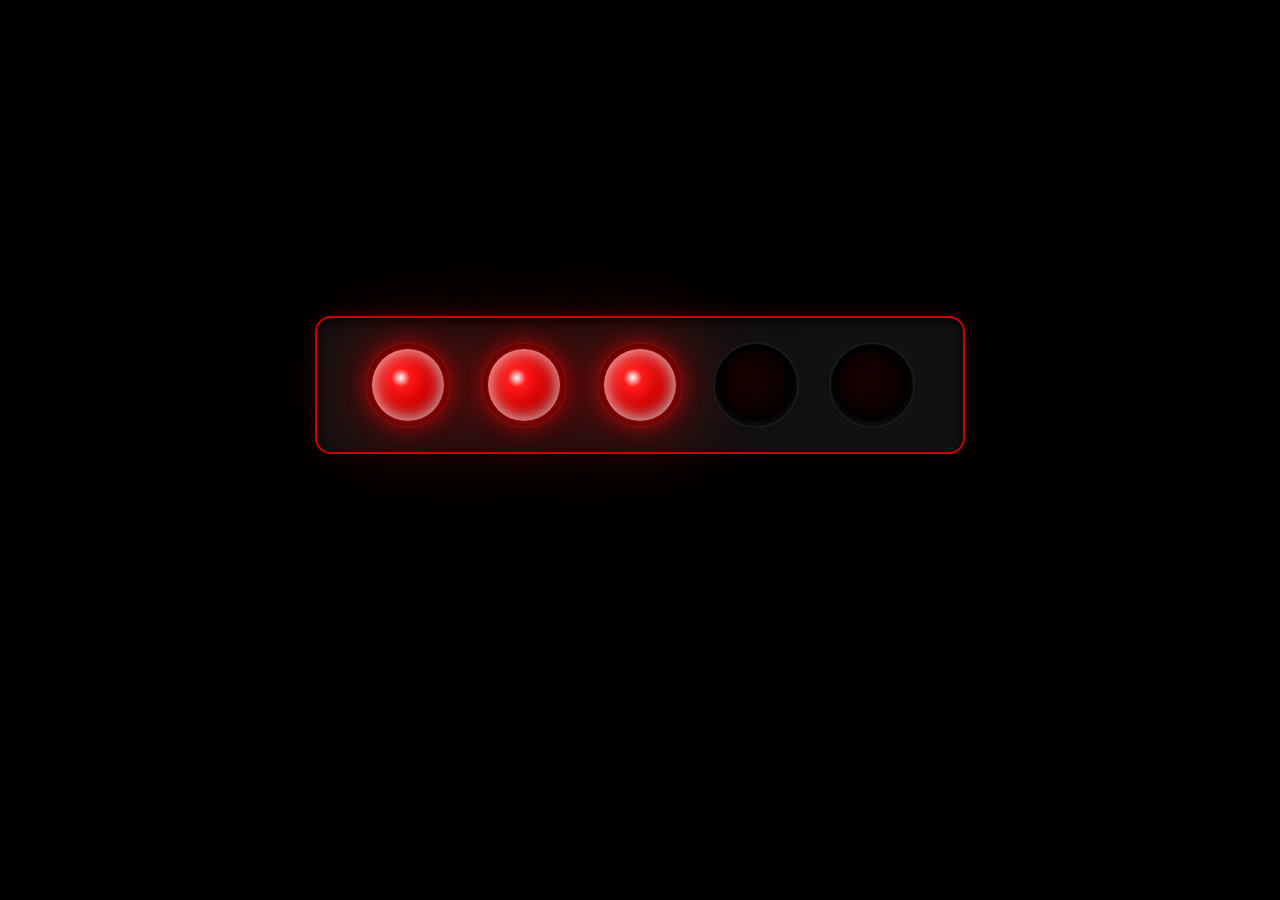
==== index.html @ a11e05d8 "Add files via upload" ====
<!DOCTYPE html>
<html lang="en">
<head>
  <meta charset="UTF-8">
  <meta name="viewport" content="width=device-width, initial-scale=1.0">
  <title>Aayush Layane</title>
  <link rel="preconnect" href="https://rsms.me/">
  <link rel="stylesheet" href="https://rsms.me/inter/inter.css">
  <link rel="stylesheet" href="styles.css">
  <style>
    *, *::before, *::after { box-sizing: border-box; margin: 0; padding: 0; }
    :root { --ease-out-expo: cubic-bezier(0.16,1,0.3,1); }

    #pageLayer {
      opacity: 1;
      display: flex;
      flex-direction: column;
      min-height: 100vh;
    }

    /* ── F1 INTRO ── */
    #intro {
      position: fixed;
      inset: 0;
      z-index: 9999;
      background: #000;
      display: flex;
      flex-direction: column;
      align-items: center;
      justify-content: center;
      pointer-events: all;
      overflow: hidden;
      transition: opacity 0.8s ease, transform 1.2s cubic-bezier(0.16, 1, 0.3, 1), filter 1.2s ease;
    }

    #intro.zoom-out {
      opacity: 0;
      transform: scale(3.5) translateZ(0);
      filter: blur(16px);
      pointer-events: none;
    }

    .f1-gantry {
      display: flex;
      gap: 30px;
      padding: 24px 48px;
      background: #111;
      border-radius: 16px;
      box-shadow: 
        inset 0 4px 10px rgba(0,0,0,0.8),
        0 14px 40px rgba(0,0,0,0.9),
        0 0 20px rgba(255, 0, 0, 0.2);
      border: 2px solid #cc0000;
      margin-bottom: 60px;
      z-index: 2;
    }

    .light-box {
      width: 86px;
      height: 86px;
      background: #050505;
      border-radius: 50%;
      position: relative;
      box-shadow: 
        inset 0 8px 18px rgba(0,0,0,0.9),
        inset 0 -2px 6px rgba(255,255,255,0.06);
      border: 2px solid #1a1a1a;
      display: flex;
      align-items: center;
      justify-content: center;
    }

    .f1-light {
      width: 72px;
      height: 72px;
      border-radius: 50%;
      background: radial-gradient(circle at 40% 40%, #1a0000 0%, #000 100%);
      box-shadow: inset 0 0 12px rgba(0,0,0,1);
      transition: background 0.05s, box-shadow 0.05s;
    }

    .f1-light.on {
      background: radial-gradient(circle at 40% 40%, #ffffff 0%, #ff1a1a 15%, #cc0000 50%, #4d0000 100%);
      box-shadow: 
        0 0 24px rgba(255, 0, 0, 0.9),
        0 0 70px rgba(255, 0, 0, 0.6),
        0 0 140px rgba(255, 0, 0, 0.4),
        inset 0 0 18px rgba(255, 255, 255, 0.9);
    }

    #introName {
      font-family: Inter, sans-serif;
      font-size: 64px;
      font-style: italic;
      font-weight: 900;
      letter-spacing: -0.03em;
      line-height: 1.1;
      text-align: center;
      opacity: 0;
      transform: translateY(24px) scale(0.95);
      color: #fff;
      text-shadow: 0 0 30px #6600ff, 0 0 60px #6600ff, 0 0 100px #6600ff;
      transition: opacity 0.5s ease, transform 0.5s cubic-bezier(0.16,1,0.3,1);
      z-index: 1;
    }

    #introName.show {
      opacity: 1;
      transform: translateY(0) scale(1);
    }

    /* ── HEADER ── */
    header {
      position: fixed; top: 0; left: 0; right: 0;
      display: flex; justify-content: space-between; align-items: center;
      padding: 24px 48px; box-sizing: border-box;
      background: rgba(0,0,0,0.85); z-index: 1000;
    }
    .logo { perspective: 800px; }
    .logo img {
      height: 96px; width: auto; display: block;
      transition: transform 1.5s ease; transform-style: preserve-3d;
      animation: logoPulse 3s ease-in-out infinite;
    }
    .logo img:hover { transform: rotateY(360deg); }
    @keyframes logoPulse {
      0%   { filter: drop-shadow(0 0 0px rgba(220,230,255,0)); }
      50%  { filter: drop-shadow(0 0 40px rgba(200,220,255,1)) drop-shadow(0 0 80px rgba(160,200,255,0.9)) drop-shadow(0 0 120px rgba(120,180,255,0.8)); }
      100% { filter: drop-shadow(0 0 0px rgba(220,230,255,0)); }
    }
    nav { display: flex; align-items: center; gap: 36px; }
    nav a { color: white; text-decoration: none; font-family: Inter, sans-serif; font-size: 24px; transition: opacity 0.2s ease; }
    nav a:hover { opacity: 0.6; }

    .hamburger { display: none; flex-direction: column; justify-content: center; gap: 6px; width: 40px; height: 40px; cursor: pointer; background: none; border: none; padding: 0; z-index: 1100; }
    .hamburger span { display: block; height: 2px; background: white; border-radius: 2px; transition: transform 0.35s var(--ease-out-expo), opacity 0.25s ease; }
    .hamburger span:nth-child(1) { width: 28px; }
    .hamburger span:nth-child(2) { width: 20px; }
    .hamburger span:nth-child(3) { width: 24px; }
    .hamburger.open span:nth-child(1) { transform: translateY(8px) rotate(45deg); width: 28px; }
    .hamburger.open span:nth-child(2) { opacity: 0; transform: scaleX(0); }
    .hamburger.open span:nth-child(3) { transform: translateY(-8px) rotate(-45deg); width: 28px; }

    .mobile-menu { display: none; position: fixed; inset: 0; background: rgba(0,0,0,0.97); z-index: 1050; flex-direction: column; align-items: center; justify-content: center; gap: 36px; opacity: 0; pointer-events: none; transition: opacity 0.35s ease; }
    .mobile-menu.open { opacity: 1; pointer-events: all; }
    .mobile-menu a { font-family: Inter, sans-serif; font-size: 32px; font-weight: 700; color: white; text-decoration: none; opacity: 0; transform: translateY(18px); transition: opacity 0.4s ease, transform 0.4s var(--ease-out-expo); }
    .mobile-menu.open a { opacity: 1; transform: translateY(0); }
    .mobile-menu.open a:nth-child(1) { transition-delay: 0.05s; }
    .mobile-menu.open a:nth-child(2) { transition-delay: 0.10s; }
    .mobile-menu.open a:nth-child(3) { transition-delay: 0.15s; }
    .mobile-menu.open a:nth-child(4) { transition-delay: 0.20s; }
    .mobile-menu.open a:nth-child(5) { transition-delay: 0.25s; }
    .mobile-menu.open a:nth-child(6) { transition-delay: 0.30s; }
    .mobile-menu a:hover { opacity: 0.6 !important; }

    main { flex: 1; padding: 180px 40px 60px; box-sizing: border-box; }
    .home-container { display: flex; flex-direction: column; align-items: center; text-align: center; }
    .home-name { font-size: 48px; font-weight: 800; margin-bottom: 40px; color: white; cursor: pointer; transition: opacity 0.2s ease; letter-spacing: -0.02em; }
    .home-name:hover { opacity: 0.7; }
    .home-photo { width: 800px; max-width: 90vw; height: auto; border-radius: 20px; box-shadow: 0 24px 60px rgba(0,0,0,0.4); }

    /* ── HERO LAYOUT ── */
    .hero-layout {
      display: flex;
      justify-content: space-between;
      align-items: stretch;
      width: 100vw;
      margin-left: calc(-50vw + 50%);
      padding-top: 20px;
    }
    .hero-col {
      display: flex;
      flex-direction: column;
    }
    .hero-left, .hero-right {
      flex: 1 1 0;
      justify-content: space-between;
      padding-top: 20px;
      padding-bottom: 20px;
    }
    .hero-center {
      flex: 0 0 800px;
      display: flex;
      flex-direction: column;
      align-items: center;
    }

    /* ── PIRELLI CLOCKS ── */
    .pirelli-clock {
      display: flex;
      flex-direction: column;
      align-items: center;
      gap: 12px;
    }
    .hero-left .pirelli-clock { transform: translate(-30px, -60px); }
    .hero-right .pirelli-clock { transform: translate(30px, -60px); }
    .tire-ring {
      width: 150px;
      height: 150px;
      border-radius: 50%;
      position: relative;
      background-size: cover;
      background-position: center;
      box-shadow: 0 16px 40px rgba(0,0,0,0.8);
      transition: transform 0.4s var(--ease-out-expo);
    }
    .pirelli-clock:hover .tire-ring { transform: scale(1.05) rotate(5deg); }
    .tire-medium { background-image: url('assets/tire-yellow.png'); }
    .tire-soft { background-image: url('assets/tire-red.png'); }
    .clock-face {
      position: absolute;
      inset: 0;
      border-radius: 50%;
      background: rgba(0,0,0,0.3); /* slightly dim the metallic rim for contrast */
      box-shadow: none;
    }
    .hand {
      position: absolute;
      bottom: 50%;
      left: 50%;
      transform-origin: bottom;
      background: #fff;
      border-radius: 4px;
      transform: translateX(-50%) rotate(0deg);
      transition: transform 0.05s cubic-bezier(0.4, 2.08, 0.55, 0.44);
      box-shadow: 0 0 4px rgba(0,0,0,1), 0 2px 6px rgba(0,0,0,0.6);
    }
    .hour-hand { width: 5px; height: 28%; z-index: 3; }
    .min-hand { width: 3px; height: 42%; z-index: 4; }
    .second-hand { width: 2px; height: 48%; background: #ff2800; box-shadow: 0 0 4px rgba(0,0,0,0.8); z-index: 5; }
    .center-dot {
      position: absolute;
      top: 50%; left: 50%;
      width: 12px; height: 12px;
      background: #fff;
      border-radius: 50%;
      transform: translate(-50%, -50%);
      z-index: 6;
      border: 3px solid #111;
    }
    .clock-digital { text-align: center; }
    .city-name { font-size: 14px; font-weight: 800; letter-spacing: 0.1em; color: rgba(255,255,255,0.6); margin-bottom: 2px; text-transform: uppercase; }
    .city-time { font-size: 18px; font-weight: 700; font-variant-numeric: tabular-nums; color: white; }

    /* ── SLOT MACHINE ── */
    .slot-group {
      display: flex;
      flex-direction: column;
      gap: 24px;
    }
    .slot-word {
      display: flex;
      gap: 6px;
      border-top: 2px solid white;
      border-bottom: 2px solid white;
      padding: 10px 0;
      justify-content: center;
    }
    .slot-window {
      width: 44px;
      height: 60px;
      display: flex;
      align-items: center;
      justify-content: center;
      overflow: hidden;
      font-size: 44px;
      font-weight: 800;
      color: white;
      position: relative;
      background: transparent;
      font-family: inherit;
    }
    .slot-reel {
      position: absolute;
      top: 0;
      left: 0;
      width: 100%;
      text-align: center;
      transition: transform cubic-bezier(0.16, 1, 0.3, 1) 3s;
    }
    .slot-char {
      height: 60px;
      display: flex;
      align-items: center;
      justify-content: center;
    }



    .contact-block, .social-block { text-align: center; }
    .contact-block h3, .social-block h3 { font-size: 26px; margin-bottom: 24px; font-weight: 600; color: rgba(255,255,255,0.9); }
    .contact-info { display: flex; justify-content: center; gap: 32px; font-size: 20px; margin-bottom: 6px; }
    .contact-info a { color: rgba(255,255,255,0.8); text-decoration: none; transition: color 0.2s; }
    .contact-info a:hover { color: #fff; }
    
    .social-links { display: flex; justify-content: center; gap: 32px; margin-top: 16px; }
    .social-links svg { width: 36px; height: 36px; stroke: rgba(255,255,255,0.6); transition: stroke 0.3s var(--ease-out-expo), transform 0.3s var(--ease-out-expo), filter 0.3s ease; }
    .social-links a:hover svg { stroke: #fff; transform: translateY(-6px) scale(1.1); filter: drop-shadow(0 0 12px rgba(255,255,255,0.4)); }
    
    .contact-row { display: flex; align-items: center; justify-content: center; gap: 14px; margin-bottom: 12px; }
    .contact-row svg { width: 24px; height: 24px; stroke: rgba(255,255,255,0.6); transition: stroke 0.2s; }
    .contact-row:hover svg { stroke: #fff; }
    .contact-row a { color: white; text-decoration: none; font-size: 20px; border-bottom: 1px solid rgba(255,255,255,0.3); padding-bottom: 2px; transition: border-color 0.2s; }
    .contact-row a:hover { border-color: #fff; }
    footer { text-align: center; padding: 20px 40px; font-size: 16px; opacity: 0.6; }

    .reveal { opacity: 0; transform: translateY(36px); transition: opacity 0.8s var(--ease-out-expo), transform 0.8s var(--ease-out-expo); }
    .reveal.visible { opacity: 1; transform: none; }
    .reveal-stagger > * { opacity: 0; transform: translateY(24px); transition: opacity 0.65s var(--ease-out-expo), transform 0.65s var(--ease-out-expo); }
    .reveal-stagger.visible > *:nth-child(1) { opacity: 1; transform: none; transition-delay: 0.05s; }
    .reveal-stagger.visible > *:nth-child(2) { opacity: 1; transform: none; transition-delay: 0.2s; }

    @media (max-width: 768px) {
      header { padding: 20px 24px; }
      nav { display: none; }
      .hamburger { display: flex; }
      .mobile-menu { display: flex; }
      main { padding: 160px 24px 60px; }
      .home-photo { width: 300px; }
      .info-grid { gap: 48px; flex-direction: column; align-items: center; }
      .home-name { font-size: 28px; }
      .home-tagline { font-size: 24px; }

      #introName {
        font-size: 36px;
        padding: 0 20px;
      }
      .f1-gantry {
        gap: 12px;
        padding: 16px 20px;
        margin-bottom: 40px;
      }
      .light-box {
        width: 52px;
        height: 52px;
      }
      .f1-light { width: 44px; height: 44px; }
      
      .hero-layout { flex-direction: column; align-items: center; gap: 40px; }
      .hero-left, .hero-right { width: 100%; align-items: center; padding-top: 0; }
      .slot-group { align-items: center; }
      .contact-block, .social-block { margin-top: 40px; }
    }
  </style>
</head>
<body class="home">

  <div id="intro">
    <div class="f1-gantry" id="f1Gantry">
      <div class="light-box"><div class="f1-light"></div></div>
      <div class="light-box"><div class="f1-light"></div></div>
      <div class="light-box"><div class="f1-light"></div></div>
      <div class="light-box"><div class="f1-light"></div></div>
      <div class="light-box"><div class="f1-light"></div></div>
    </div>
    <div id="introName">It's lights out and away we go!</div>
  </div>

  <div id="pageLayer">
    <div class="mobile-menu" id="mobileMenu">
      <a href="index.html">Home</a>
      <a href="about.html">About</a>
      <a href="experiences.html">Experiences</a>
      <a href="gateway.html">Gateway</a>
      <a href="interests.html">Interests</a>
      <a href="yearinreview.html">Year in Review</a>
    </div>

    <header>
      <div class="logo">
        <a href="index.html"><img src="assets/logo.png" alt="Aayush Layane logo"></a>
      </div>
      <nav>
        <a href="index.html">Home</a>
        <a href="about.html">About</a>
        <a href="experiences.html">Experiences</a>
        <a href="gateway.html">Gateway</a>
        <a href="interests.html">Interests</a>
        <a href="yearinreview.html">Year in Review</a>
      </nav>
      <button class="hamburger" id="hamburger" aria-label="Toggle menu">
        <span></span><span></span><span></span>
      </button>
    </header>

    <main>
      <div class="hero-layout">
        
        <!-- Left Wing -->
        <div class="hero-col hero-left">
          
          <div class="pirelli-clock" id="clock-dfw">
            <div class="tire-ring tire-medium">
              <div class="clock-face">
                <div class="hand hour-hand"></div>
                <div class="hand min-hand"></div>
                <div class="hand second-hand"></div>
                <div class="center-dot"></div>
              </div>
            </div>
            <div class="clock-digital">
              <div class="city-name">DALLAS, USA</div>
              <div class="city-time">00:00:00</div>
            </div>
          </div>

          <div class="slot-group">
            <div class="slot-word" data-word="WELCOME"></div>
            <div class="slot-word" data-word="TO"></div>
          </div>
          <div class="contact-block">
            <h3>Contact</h3>
            <div class="contact-info">
              <div class="contact-row">
                <svg viewBox="0 0 24 24" fill="none" stroke="currentColor" stroke-width="2" stroke-linecap="round" stroke-linejoin="round"><path d="M22 16.92v3a2 2 0 0 1-2.18 2 19.79 19.79 0 0 1-8.63-3.07 19.5 19.5 0 0 1-6-6 19.79 19.79 0 0 1-3.07-8.67A2 2 0 0 1 4.11 2h3a2 2 0 0 1 2 1.72 12.84 12.84 0 0 0 .7 2.81 2 2 0 0 1-.45 2.11L8.09 9.91a16 16 0 0 0 6 6l1.27-1.27a2 2 0 0 1 2.11-.45 12.84 12.84 0 0 0 2.81.7A2 2 0 0 1 22 16.92z"></path></svg>
                <a href="tel:+15132238771">Phone</a>
              </div>
              <div class="contact-row">
                <svg viewBox="0 0 24 24" fill="none" stroke="currentColor" stroke-width="2" stroke-linecap="round" stroke-linejoin="round"><path d="M4 4h16c1.1 0 2 .9 2 2v12c0 1.1-.9 2-2 2H4c-1.1 0-2-.9-2-2V6c0-1.1.9-2 2-2z"></path><polyline points="22,6 12,13 2,6"></polyline></svg>
                <a href="mailto:aayush.layane007@gmail.com">Mail</a>
              </div>
            </div>
          </div>
        </div>

        <!-- Center Wing -->
        <div class="hero-col hero-center">
          <h1 class="home-name" id="homeName">Aayush Layane</h1>
          <div><img src="assets/myphoto.jpg" alt="Aayush Layane" class="home-photo"></div>
        </div>

        <!-- Right Wing -->
        <div class="hero-col hero-right">
          
          <div class="pirelli-clock" id="clock-mum">
            <div class="tire-ring tire-soft">
              <div class="clock-face">
                <div class="hand hour-hand"></div>
                <div class="hand min-hand"></div>
                <div class="hand second-hand"></div>
                <div class="center-dot"></div>
              </div>
            </div>
            <div class="clock-digital">
              <div class="city-name">MUMBAI, IND</div>
              <div class="city-time">00:00:00</div>
            </div>
          </div>

          <div class="slot-group">
            <div class="slot-word" data-word="MY"></div>
            <div class="slot-word" data-word="WRLD!!"></div>
          </div>
          <div class="social-block">
            <h3>Socials</h3>
            <div class="social-links">
              <a href="https://www.instagram.com/aayush._.999/" target="_blank" aria-label="Instagram">
                <svg viewBox="0 0 24 24" fill="none" stroke="currentColor" stroke-width="2" stroke-linecap="round" stroke-linejoin="round"><rect x="2" y="2" width="20" height="20" rx="5" ry="5"></rect><path d="M16 11.37A4 4 0 1 1 12.63 8 4 4 0 0 1 16 11.37z"></path><line x1="17.5" y1="6.5" x2="17.51" y2="6.5"></line></svg>
              </a>
              <a href="https://www.linkedin.com/feed/" target="_blank" aria-label="LinkedIn">
                <svg viewBox="0 0 24 24" fill="none" stroke="currentColor" stroke-width="2" stroke-linecap="round" stroke-linejoin="round"><path d="M16 8a6 6 0 0 1 6 6v7h-4v-7a2 2 0 0 0-2-2 2 2 0 0 0-2 2v7h-4v-7a6 6 0 0 1 6-6z"></path><rect x="2" y="9" width="4" height="12"></rect><circle cx="4" cy="4" r="2"></circle></svg>
              </a>
              <a href="https://github.com/aayushlayane007-byte" target="_blank" aria-label="GitHub">
                <svg viewBox="0 0 24 24" fill="none" stroke="currentColor" stroke-width="2" stroke-linecap="round" stroke-linejoin="round"><path d="M9 19c-5 1.5-5-2.5-7-3m14 6v-3.87a3.37 3.37 0 0 0-.94-2.61c3.14-.35 6.44-1.54 6.44-7A5.44 5.44 0 0 0 20 4.77 5.07 5.07 0 0 0 19.91 1S18.73.65 16 2.48a13.38 13.38 0 0 0-7 0C6.27.65 5.09 1 5.09 1A5.07 5.07 0 0 0 5 4.77a5.44 5.44 0 0 0-1.5 3.78c0 5.42 3.3 6.61 6.44 7A3.37 3.37 0 0 0 9 18.13V22"></path></svg>
              </a>
            </div>
          </div>
        </div>

      </div>
    </main>
    <footer><p>© 2026 Aayush Layane</p></footer>
  </div>

  <script>
  // ── F1 STARTING LIGHTS ──
  (function() {
    const introEl = document.getElementById('intro');
    const lights = document.querySelectorAll('.f1-light');
    const nameEl = document.getElementById('introName');
    
    // Stop scrolling during intro
    document.body.style.overflow = 'hidden';
    scrollTo(0, 0);

    const delay = 300; // ms before first light
    const interval = 400; // 0.4s between each light
    
    // 5 lights turn on sequentially
    lights.forEach((light, index) => {
      setTimeout(() => {
        light.classList.add('on');
      }, delay + (index * interval));
    });

    // Lights out with random tense hold (0.5s to 1.3s)
    const lightsOutTime = delay + (5 * interval) + (Math.random() * 800 + 500);
    
    setTimeout(() => {
      // Turn off all lights
      lights.forEach(light => light.classList.remove('on'));
      // Show Crofty's line
      nameEl.classList.add('show');
    }, lightsOutTime);

    // Zoom Blur Reveal
    setTimeout(() => {
      introEl.classList.add('zoom-out');
      // allow scrolling again
      document.body.style.overflow = '';
      
      // Remove overlay completely
      setTimeout(() => {
        introEl.style.display = 'none';
        
        // --- TRIGGER SLOT MACHINE AFTER F1 INTRO OVER ---
        triggerSlotMachine();
      }, 1000);
    }, lightsOutTime + 1400); // 1.4 seconds after lights go out
  })();

  // ── SLOT MACHINE LOGIC ──
  function triggerSlotMachine() {
    const chars = 'ABCDEFGHIJKLMNOPQRSTUVWXYZ0123456789!@#$%&*';
    const words = document.querySelectorAll('.slot-word');
    
    function spinWord(wordEl, isHover = false) {
      if (wordEl.classList.contains('spinning')) return;
      wordEl.classList.add('spinning');
      
      const targetWord = wordEl.getAttribute('data-word');
      wordEl.innerHTML = ''; 
      
      for (let i = 0; i < targetWord.length; i++) {
        const targetChar = targetWord[i];
        
        const win = document.createElement('div');
        win.className = 'slot-window';
        
        const reel = document.createElement('div');
        reel.className = 'slot-reel';
        
        const spinCount = isHover ? (12 + Math.floor(Math.random() * 8)) : (20 + Math.floor(Math.random() * 15));
        
        let reelHtml = '';
        for (let j = 0; j < spinCount; j++) {
          const randChar = chars[Math.floor(Math.random() * chars.length)];
          reelHtml += `<div class="slot-char">${randChar}</div>`;
        }
        reelHtml += `<div class="slot-char">${targetChar}</div>`;
        
        reel.innerHTML = reelHtml;
        win.appendChild(reel);
        wordEl.appendChild(win);
        
        setTimeout(() => {
          if (isHover) reel.style.transition = 'transform cubic-bezier(0.16, 1, 0.3, 1) 1.5s';
          reel.style.transform = `translateY(-${spinCount * 60}px)`;
        }, 50 + (i * 80)); 
      }
      
      setTimeout(() => {
        wordEl.classList.remove('spinning');
      }, isHover ? 1800 : 3500);
    }

    words.forEach((wordEl, wordIndex) => {
      // Setup hover styling
      wordEl.style.cursor = 'crosshair';
      
      // Initial load animation (staggered)
      setTimeout(() => spinWord(wordEl, false), wordIndex * 200);
      
      // Interactive hover
      wordEl.addEventListener('mouseenter', () => spinWord(wordEl, true));
    });
  }

  // ── WORLD CLOCKS LOGIC ──
  function setupClocks() {
    const dfwClock = document.getElementById('clock-dfw');
    const mumClock = document.getElementById('clock-mum');
    
    function updateClock(clockEl, timeZone) {
      if (!clockEl) return;
      const now = new Date();
      const timeString = now.toLocaleString("en-US", { timeZone, hour12: false, hour: 'numeric', minute: 'numeric', second: 'numeric' });
      const [h, m, s] = timeString.split(':').map(Number);
      
      const hourDeg = (h % 12) * 30 + (m / 2);
      const minDeg = m * 6 + (s / 10);
      const secDeg = s * 6;
      
      const hHand = clockEl.querySelector('.hour-hand');
      const mHand = clockEl.querySelector('.min-hand');
      const sHand = clockEl.querySelector('.second-hand');
      const timeDisplay = clockEl.querySelector('.city-time');
      
      hHand.style.transform = `translateX(-50%) rotate(${hourDeg}deg)`;
      mHand.style.transform = `translateX(-50%) rotate(${minDeg}deg)`;
      sHand.style.transform = `translateX(-50%) rotate(${secDeg}deg)`;
      
      timeDisplay.innerText = timeString;
    }

    setInterval(() => {
      updateClock(dfwClock, 'America/Chicago');
      updateClock(mumClock, 'Asia/Kolkata');
    }, 1000);
    updateClock(dfwClock, 'America/Chicago');
    updateClock(mumClock, 'Asia/Kolkata');
  }
  setupClocks();

  // ── HAMBURGER ──
  const hamburger  = document.getElementById('hamburger');
  const mobileMenu = document.getElementById('mobileMenu');
  hamburger.addEventListener('click', () => {
    const isOpen = mobileMenu.classList.toggle('open');
    hamburger.classList.toggle('open', isOpen);
    document.body.style.overflow = isOpen ? 'hidden' : '';
  });
  mobileMenu.querySelectorAll('a').forEach(link => {
    link.addEventListener('click', () => {
      mobileMenu.classList.remove('open');
      hamburger.classList.remove('open');
      document.body.style.overflow = '';
    });
  });

  // ── SCROLL REVEAL ──
  const revealEls = document.querySelectorAll('.reveal, .reveal-stagger');
  const observer  = new IntersectionObserver((entries) => {
    entries.forEach(entry => {
      if (entry.isIntersecting) { entry.target.classList.add('visible'); observer.unobserve(entry.target); }
    });
  }, { threshold: 0.12 });
    revealEls.forEach(el => observer.observe(el));
  </script>
</body>
</html>
---- styles.css ----
body {
  cursor: url("assets/cursor1.png") 24 24, auto;
  margin: 0;
  min-height: 100vh;
  color: white;
  font-family: Inter, sans-serif;

  background-color: black;
  background-size: cover;
  background-position: center;
  background-repeat: no-repeat;
  background-attachment: fixed;

  display: flex;
  flex-direction: column;
}

header {
  position: fixed;
  top: 0;
  left: 0;
  right: 0;

  display: flex;
  justify-content: space-between;
  align-items: center;

  padding: 24px 48px;
  box-sizing: border-box;

  background: rgba(0, 0, 0, 0.85);

  z-index: 1000;
}

.logo {
  perspective: 800px;
}

.logo img {
  height: 96px;
  width: auto;
  display: block;

  transition: transform 1.5s ease;
  transform-style: preserve-3d;

  animation: logoPulse 3s ease-in-out infinite;
}

.logo img:hover {
  transform: rotateY(360deg);
}

@keyframes logoPulse {
  0% {
    filter: drop-shadow(0 0 0px rgba(220, 230, 255, 0));
  }

50% {
  filter:
    drop-shadow(0 0 40px rgba(200,220,255,1))
    drop-shadow(0 0 80px rgba(160,200,255,0.9))
    drop-shadow(0 0 120px rgba(120,180,255,0.8));
}

  100% {
    filter: drop-shadow(0 0 0px rgba(220, 230, 255, 0));
  }
}

nav {
  display: flex;
  align-items: center;
  gap: 36px;
}

nav a {
  color: white;
  text-decoration: none;
  font-family: Inter, sans-serif;
  font-size: 24px;
  transition: opacity 0.2s ease;
}

nav a:hover {
  opacity: 0.6;
}

main {
  flex: 1;
  padding: 180px 40px 60px 40px;
  box-sizing: border-box;
}

h1 {
  margin-top: 0;
}

footer {
  padding: 20px 40px;
  opacity: 0.6;
}

.home {
  background-image: url("assets/7.jpg");
}

.about {
  background-image: url("assets/2.jpg");
}

.experiences {
  background-image: url("assets/4.jpg");
}

.gateway {
  background-image: url("assets/5.jpg");
}

.interests {
  background-image: url("assets/6.jpg");
}

.year {
  background-image: url("assets/1.jpg");
}

/* ================= HOME PAGE ================= */

.home-container {
  display: flex;
  flex-direction: column;
  align-items: center;
  text-align: center;
}

/* Name */

.home-name {
  font-size: 36px;
  font-weight: 700;
  margin-bottom: 30px;
}

/* Profile Photo */

.home-photo {
  width: 520px;
  max-width: 100%;
  height: auto;
  border-radius: 14px;
  margin-bottom: 0px;
}

/* Tagline */

.home-tagline {
  font-size: 36px;
  font-weight: 700;
  margin-bottom: 30px;
}

/* ================= CONTACT + SOCIAL GRID ================= */

.info-grid {
  display: flex;
  justify-content: center;
  gap: 140px;
  margin-top: 20px;
}

/* Blocks */

.contact-block,
.social-block {
  text-align: center;
}

/* Section Titles */

.contact-block h3,
.social-block h3 {
  font-size: 24px;
  margin-bottom: 18px;
}

/* Contact Text */

.contact-info {
  font-size: 18px;
  margin-bottom: 6px;
}

/* Clickable Contact Links */

.contact-info a {
  color: white;
  text-decoration: none;
}

.contact-info a:hover {
  opacity: 0.7;
}

/* ================= SOCIAL ICONS ================= */

.social-links {
  display: flex;
  justify-content: center;
  gap: 24px;
  margin-top: 16px;
}

.social-links img {
  width: 48px;
  height: 48px;
}

/* ================= FOOTER ================= */

.contact-row {
  display: flex;
  align-items: center;
  justify-content: center;
  gap: 10px;
  margin-bottom: 0px;
}

.contact-row img {
  width: 32px;
  height: 32px;
}

.contact-row a {
  color: white;
  text-decoration: underline;
  font-size: 18px;
}

.contact-row a:hover {
  opacity: 0.7;
}

footer {
  text-align: center;
  margin-top: 0px;
  padding: 0px 0;
  font-size: 16px;
  opacity: 0.7;
}

/* ================= ABOUT PAGE ================= */

.about-container {
  max-width: 1100px;
  margin: 0 auto;

  display: flex;
  align-items: center;
  justify-content: center;
  gap: 80px;
}

.about-text {
  flex: 1;
  font-size: 18px;
  line-height: 1.7;
}

.about-text h1 {
  font-size: 36px;
  margin-bottom: 20px;
}

.about-text p {
  margin-bottom: 20px;
}

.about-image {
  flex: 1;
  display: flex;
  justify-content: center;
}

.about-image img {
  width: 500px;
  max-width: 100%;
  border-radius: 8px;
}

/* ================= EXPERIENCES REEL PAGE ================= */

.experiences-reel-layout {
  max-width: 1400px;
  margin: 0 auto;
  display: grid;
  grid-template-columns: 220px 1fr 220px;
  gap: 40px;
  align-items: start;
}

.reel-column {
  height: 1600px;
  overflow: hidden;
  position: relative;
}

.reel-track {
  display: flex;
  flex-direction: column;
  gap: 18px;
}

.reel-track img {
  width: 100%;
  height: auto;
  display: block;
  border-radius: 0;
}

.reel-track-down {
  animation: reelDown 30s linear infinite;
}

.reel-track-up {
  animation: reelUp 30s linear infinite;
}

@keyframes reelDown {
  0% {
    transform: translateY(-50%);
  }
  100% {
    transform: translateY(0);
  }
}

@keyframes reelUp {
  0% {
    transform: translateY(0);
  }
  100% {
    transform: translateY(-50%);
  }
}

.experiences-center {
  max-width: 760px;
  margin: 0 auto;
}

.exp-text-section {
  margin-bottom: 80px;
}

.exp-text-section h2 {
  font-size: 22px;
  font-weight: 700;
  margin-bottom: 18px;
  line-height: 1.3;
}

.exp-text-section p {
  font-size: 18px;
  line-height: 1.75;
  margin-bottom: 18px;
}

@media (max-width: 1100px) {
  .experiences-reel-layout {
    grid-template-columns: 1fr;
  }

  .reel-column {
    height: 320px;
  }

  .experiences-center {
    max-width: 100%;
  }
}
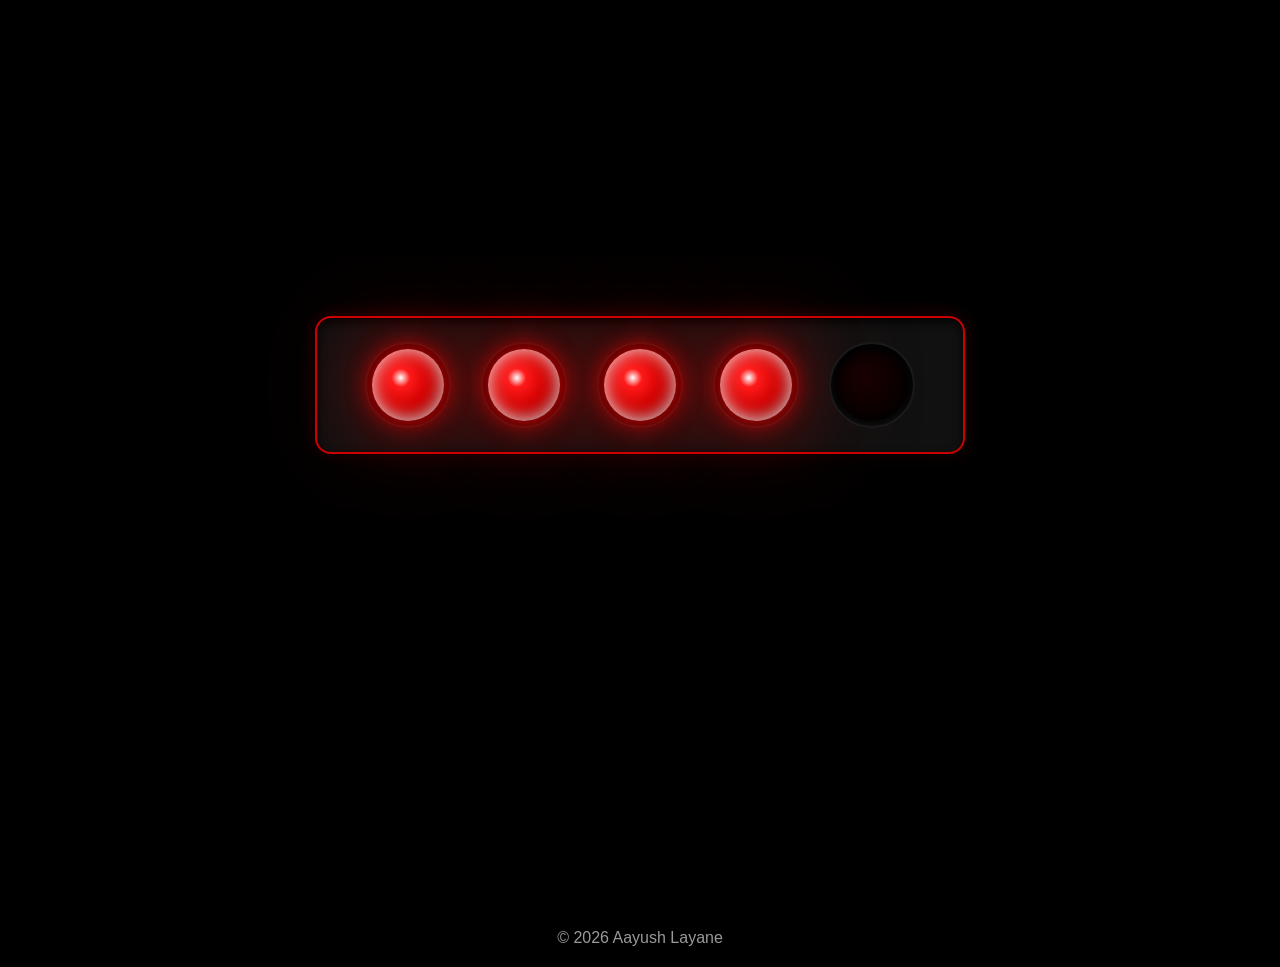
==== commit 9d587fc7: "Add files via upload" ====
--- a/index.html
+++ b/index.html
@@ -9,6 +9,7 @@
   <link rel="stylesheet" href="styles.css">
   <style>
     *, *::before, *::after { box-sizing: border-box; margin: 0; padding: 0; }
+    html, body { overflow-x: hidden; width: 100%; position: relative; }
     :root { --ease-out-expo: cubic-bezier(0.16,1,0.3,1); }
 
     #pageLayer {
@@ -153,11 +154,18 @@
     .mobile-menu.open a:nth-child(6) { transition-delay: 0.30s; }
     .mobile-menu a:hover { opacity: 0.6 !important; }
 
-    main { flex: 1; padding: 180px 40px 60px; box-sizing: border-box; }
+    main { flex: 1; padding: 150px 40px 60px; box-sizing: border-box; }
     .home-container { display: flex; flex-direction: column; align-items: center; text-align: center; }
-    .home-name { font-size: 48px; font-weight: 800; margin-bottom: 40px; color: white; cursor: pointer; transition: opacity 0.2s ease; letter-spacing: -0.02em; }
+    .home-name { font-size: 48px; font-weight: 800; margin-bottom: 24px; color: white; cursor: pointer; transition: opacity 0.2s ease; letter-spacing: -0.02em; }
     .home-name:hover { opacity: 0.7; }
-    .home-photo { width: 800px; max-width: 90vw; height: auto; border-radius: 20px; box-shadow: 0 24px 60px rgba(0,0,0,0.4); }
+    .home-photo { width: 800px; max-width: 90vw; height: auto; border-radius: 20px; box-shadow: 0 24px 60px rgba(0,0,0,0.4); 
+      cursor: pointer;
+      transition: transform 0.5s var(--ease-out-expo), box-shadow 0.5s var(--ease-out-expo);
+    }
+    .home-photo:hover {
+      transform: scale(1.015);
+      box-shadow: 0 30px 80px rgba(0,0,0,0.6);
+    }
 
     /* ── HERO LAYOUT ── */
     .hero-layout {
@@ -175,7 +183,7 @@
     .hero-left, .hero-right {
       flex: 1 1 0;
       justify-content: space-between;
-      padding-top: 20px;
+      padding-top: 110px; 
       padding-bottom: 20px;
     }
     .hero-center {
@@ -190,10 +198,10 @@
       display: flex;
       flex-direction: column;
       align-items: center;
-      gap: 12px;
-    }
-    .hero-left .pirelli-clock { transform: translate(-30px, -60px); }
-    .hero-right .pirelli-clock { transform: translate(30px, -60px); }
+      gap: 16px;
+    }
+    .hero-left .pirelli-clock { transform: translate(-30px, -80px); }
+    .hero-right .pirelli-clock { transform: translate(30px, -80px); }
     .tire-ring {
       width: 150px;
       height: 150px;
@@ -211,7 +219,7 @@
       position: absolute;
       inset: 0;
       border-radius: 50%;
-      background: rgba(0,0,0,0.3); /* slightly dim the metallic rim for contrast */
+      background: rgba(0,0,0,0.3);
       box-shadow: none;
     }
     .hand {
@@ -225,18 +233,18 @@
       transition: transform 0.05s cubic-bezier(0.4, 2.08, 0.55, 0.44);
       box-shadow: 0 0 4px rgba(0,0,0,1), 0 2px 6px rgba(0,0,0,0.6);
     }
-    .hour-hand { width: 5px; height: 28%; z-index: 3; }
+    .hour-hand { width: 4px; height: 28%; z-index: 3; }
     .min-hand { width: 3px; height: 42%; z-index: 4; }
     .second-hand { width: 2px; height: 48%; background: #ff2800; box-shadow: 0 0 4px rgba(0,0,0,0.8); z-index: 5; }
     .center-dot {
       position: absolute;
       top: 50%; left: 50%;
-      width: 12px; height: 12px;
+      width: 10px; height: 10px;
       background: #fff;
       border-radius: 50%;
       transform: translate(-50%, -50%);
       z-index: 6;
-      border: 3px solid #111;
+      border: 2px solid #111;
     }
     .clock-digital { text-align: center; }
     .city-name { font-size: 14px; font-weight: 800; letter-spacing: 0.1em; color: rgba(255,255,255,0.6); margin-bottom: 2px; text-transform: uppercase; }
@@ -247,6 +255,7 @@
       display: flex;
       flex-direction: column;
       gap: 24px;
+      transform: translateY(-10px); /* Shifted up as requested */
     }
     .slot-word {
       display: flex;
@@ -255,6 +264,7 @@
       border-bottom: 2px solid white;
       padding: 10px 0;
       justify-content: center;
+      line-height: 1; /* Ensures no extra baseline space */
     }
     .slot-window {
       width: 44px;
@@ -276,18 +286,20 @@
       left: 0;
       width: 100%;
       text-align: center;
-      transition: transform cubic-bezier(0.16, 1, 0.3, 1) 3s;
+      transition: transform cubic-bezier(0.1, 1, 0.2, 1) 3s; /* Snappier finish */
     }
     .slot-char {
       height: 60px;
+      line-height: 60px; 
       display: flex;
       align-items: center;
       justify-content: center;
-    }
-
-
-
-    .contact-block, .social-block { text-align: center; }
+      color: #fff;
+      font-size: 44px;
+      font-weight: 800;
+    }
+
+    .contact-block, .social-block { text-align: center; margin-top: 50px; }
     .contact-block h3, .social-block h3 { font-size: 26px; margin-bottom: 24px; font-weight: 600; color: rgba(255,255,255,0.9); }
     .contact-info { display: flex; justify-content: center; gap: 32px; font-size: 20px; margin-bottom: 6px; }
     .contact-info a { color: rgba(255,255,255,0.8); text-decoration: none; transition: color 0.2s; }
@@ -399,7 +411,7 @@
               </div>
             </div>
             <div class="clock-digital">
-              <div class="city-name">DALLAS, USA</div>
+              <div class="city-name">CINCINNATI, USA</div>
               <div class="city-time">00:00:00</div>
             </div>
           </div>
@@ -426,7 +438,9 @@
         <!-- Center Wing -->
         <div class="hero-col hero-center">
           <h1 class="home-name" id="homeName">Aayush Layane</h1>
-          <div><img src="assets/myphoto.jpg" alt="Aayush Layane" class="home-photo"></div>
+          <a href="https://earth.app.goo.gl/?apn=com.google.earth&isi=293622097&ius=googleearth&link=https%3a%2f%2fearth.google.com%2fweb%2fsearch%2fchicago%2btheatre%2f%4041.88895174,-87.6254089,180.83815002a,0d,76.05516497y,255.34566853h,118.47736679t,0r%2fdata%3dCiwiJgokCcyjJLN-8URAEcfFOpY48ERAGWyahFvF51XAIWrs6b5W6VXAQgIIASIaChY3TE9nTkM5UkdwTW9oZThfSEhsM0FBEAIyKQonCiUKITFYcVJla0VVcUtfaFd4XzJGTmEyaXZ3R2JCT2djcDZyTSABOgMKATBCAggASggI3rKKzAYQAQ" target="_blank" style="display: block; line-height: 0;">
+            <img src="assets/myphoto.jpg" alt="Aayush Layane" class="home-photo">
+          </a>
         </div>
 
         <!-- Right Wing -->
@@ -457,7 +471,7 @@
               <a href="https://www.instagram.com/aayush._.999/" target="_blank" aria-label="Instagram">
                 <svg viewBox="0 0 24 24" fill="none" stroke="currentColor" stroke-width="2" stroke-linecap="round" stroke-linejoin="round"><rect x="2" y="2" width="20" height="20" rx="5" ry="5"></rect><path d="M16 11.37A4 4 0 1 1 12.63 8 4 4 0 0 1 16 11.37z"></path><line x1="17.5" y1="6.5" x2="17.51" y2="6.5"></line></svg>
               </a>
-              <a href="https://www.linkedin.com/feed/" target="_blank" aria-label="LinkedIn">
+              <a href="https://www.linkedin.com/in/aayush-layane/" target="_blank" aria-label="LinkedIn">
                 <svg viewBox="0 0 24 24" fill="none" stroke="currentColor" stroke-width="2" stroke-linecap="round" stroke-linejoin="round"><path d="M16 8a6 6 0 0 1 6 6v7h-4v-7a2 2 0 0 0-2-2 2 2 0 0 0-2 2v7h-4v-7a6 6 0 0 1 6-6z"></path><rect x="2" y="9" width="4" height="12"></rect><circle cx="4" cy="4" r="2"></circle></svg>
               </a>
               <a href="https://github.com/aayushlayane007-byte" target="_blank" aria-label="GitHub">
@@ -542,21 +556,23 @@
         
         const spinCount = isHover ? (12 + Math.floor(Math.random() * 8)) : (20 + Math.floor(Math.random() * 15));
         
-        let reelHtml = '';
+        let reelHtml = `<div class="slot-char">${targetChar}</div>`;
         for (let j = 0; j < spinCount; j++) {
           const randChar = chars[Math.floor(Math.random() * chars.length)];
           reelHtml += `<div class="slot-char">${randChar}</div>`;
         }
-        reelHtml += `<div class="slot-char">${targetChar}</div>`;
         
         reel.innerHTML = reelHtml;
+        // Start reel translated down so we can spin "up" to 0
+        reel.style.transform = `translateY(-${spinCount * 60}px)`;
         win.appendChild(reel);
         wordEl.appendChild(win);
         
         setTimeout(() => {
-          if (isHover) reel.style.transition = 'transform cubic-bezier(0.16, 1, 0.3, 1) 1.5s';
-          reel.style.transform = `translateY(-${spinCount * 60}px)`;
-        }, 50 + (i * 80)); 
+          if (isHover) reel.style.transition = 'transform cubic-bezier(0.1, 1, 0.2, 1) 1.2s';
+          // Landing at exactly 0px is the most stable pixel alignment possible
+          reel.style.transform = 'translateY(0px)';
+        }, 100 + (i * 100)); 
       }
       
       setTimeout(() => {
@@ -604,10 +620,10 @@
     }
 
     setInterval(() => {
-      updateClock(dfwClock, 'America/Chicago');
+      updateClock(dfwClock, 'America/New_York');
       updateClock(mumClock, 'Asia/Kolkata');
     }, 1000);
-    updateClock(dfwClock, 'America/Chicago');
+    updateClock(dfwClock, 'America/New_York');
     updateClock(mumClock, 'Asia/Kolkata');
   }
   setupClocks();
--- a/styles.css
+++ b/styles.css
@@ -287,6 +287,13 @@
   width: 500px;
   max-width: 100%;
   border-radius: 8px;
+  cursor: pointer;
+  transition: transform 0.5s cubic-bezier(0.16, 1, 0.3, 1), box-shadow 0.5s cubic-bezier(0.16, 1, 0.3, 1);
+}
+
+.about-image img:hover {
+  transform: scale(1.02);
+  box-shadow: 0 20px 40px rgba(0,0,0,0.5);
 }
 
 /* ================= EXPERIENCES REEL PAGE ================= */
@@ -297,11 +304,12 @@
   display: grid;
   grid-template-columns: 220px 1fr 220px;
   gap: 40px;
-  align-items: start;
+  align-items: stretch;
+  min-height: 650px;
 }
 
 .reel-column {
-  height: 1600px;
+  height: 100%;
   overflow: hidden;
   position: relative;
 }
@@ -370,10 +378,13 @@
 @media (max-width: 1100px) {
   .experiences-reel-layout {
     grid-template-columns: 1fr;
+    min-height: auto;
   }
 
   .reel-column {
+    position: relative;
     height: 320px;
+    top: auto;
   }
 
   .experiences-center {
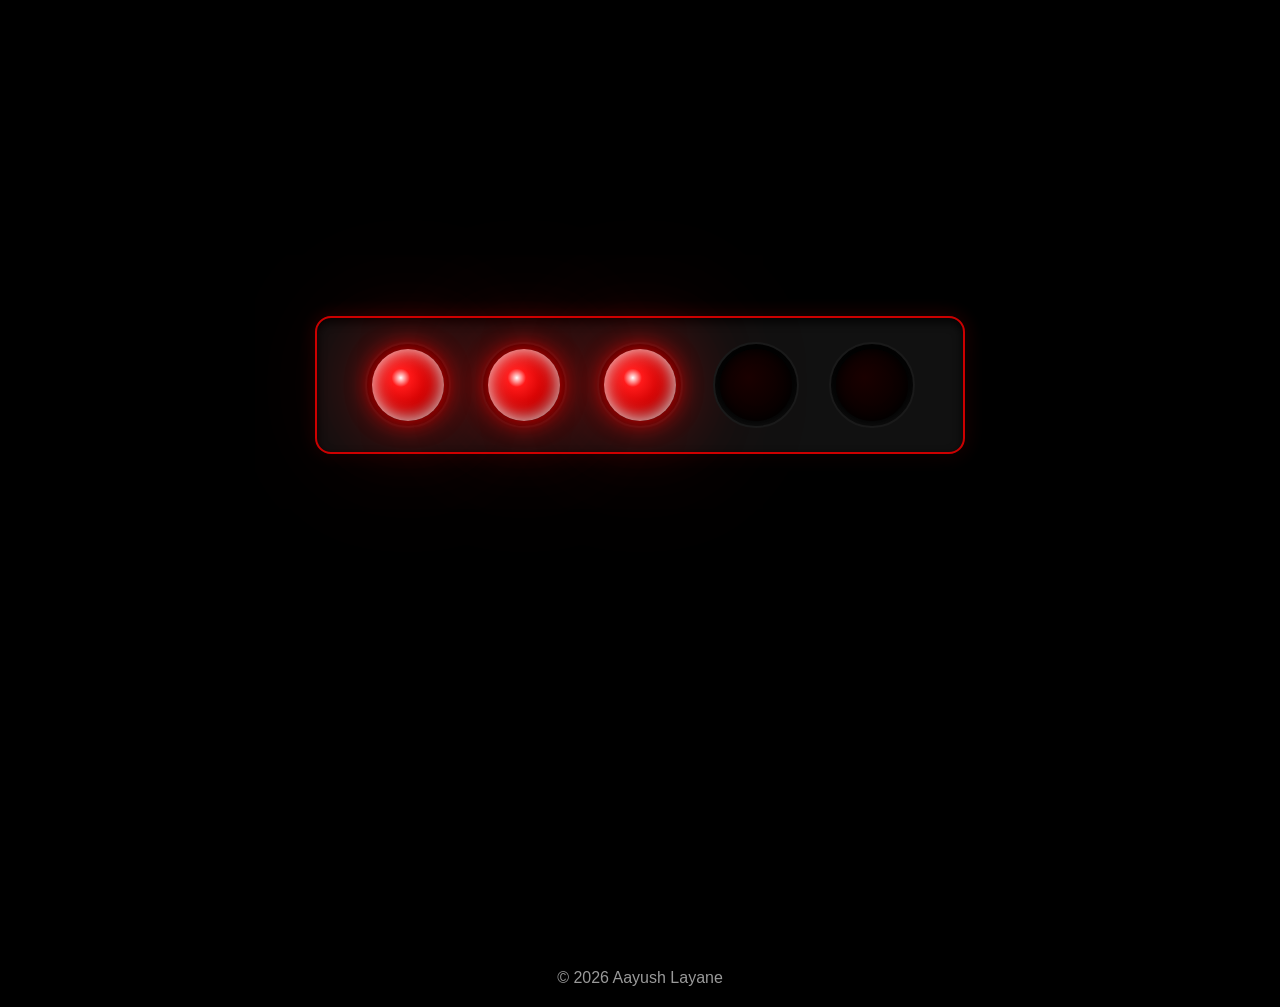
==== commit 32a39b5f: "Refactor website components and update shared styling" ====
--- a/index.html
+++ b/index.html
@@ -158,7 +158,7 @@
     .home-container { display: flex; flex-direction: column; align-items: center; text-align: center; }
     .home-name { font-size: 48px; font-weight: 800; margin-bottom: 24px; color: white; cursor: pointer; transition: opacity 0.2s ease; letter-spacing: -0.02em; }
     .home-name:hover { opacity: 0.7; }
-    .home-photo { width: 800px; max-width: 90vw; height: auto; border-radius: 20px; box-shadow: 0 24px 60px rgba(0,0,0,0.4); 
+    .home-photo { width: min(640px, 90vw); height: auto; border-radius: 20px; box-shadow: 0 24px 60px rgba(0,0,0,0.4);
       cursor: pointer;
       transition: transform 0.5s var(--ease-out-expo), box-shadow 0.5s var(--ease-out-expo);
     }
@@ -187,7 +187,7 @@
       padding-bottom: 20px;
     }
     .hero-center {
-      flex: 0 0 800px;
+      flex: 0 1 640px;
       display: flex;
       flex-direction: column;
       align-items: center;
--- a/styles.css
+++ b/styles.css
@@ -120,6 +120,275 @@
 
 .interests {
   background-image: url("assets/6.jpg");
+}
+
+/* ================= INTERESTS PAGE ================= */
+
+.interests-main {
+  width: min(1180px, calc(100% - 80px));
+  margin: 0 auto;
+}
+
+.interests-main > h1 {
+  margin-bottom: 48px;
+}
+
+.interest-section {
+  display: grid;
+  grid-template-columns: minmax(0, 1fr) minmax(0, 1.15fr);
+  align-items: center;
+  gap: clamp(48px, 7vw, 96px);
+  min-height: 390px;
+  padding: 34px 0;
+}
+
+.interest-section-reverse .interest-gallery {
+  grid-column: 2;
+}
+
+.interest-section-reverse .interest-copy {
+  grid-column: 1;
+  grid-row: 1;
+}
+
+.interest-image {
+  width: 100%;
+  height: 320px;
+  display: block;
+  object-fit: cover;
+}
+
+.interest-thumbnails {
+  display: grid;
+  grid-template-columns: repeat(6, minmax(0, 1fr));
+  gap: 8px;
+  margin-top: 10px;
+}
+
+.interest-thumbnail {
+  height: 56px;
+  padding: 0;
+  overflow: hidden;
+  cursor: pointer;
+  background: transparent;
+  border: 2px solid transparent;
+  opacity: 0.58;
+  transition: opacity 0.2s ease, border-color 0.2s ease;
+}
+
+.interest-thumbnail:hover,
+.interest-thumbnail:focus-visible,
+.interest-thumbnail.active {
+  opacity: 1;
+  border-color: rgba(255,255,255,0.88);
+}
+
+.interest-thumbnail img {
+  width: 100%;
+  height: 100%;
+  display: block;
+  object-fit: cover;
+}
+
+.view-gallery {
+  display: block;
+  margin: 14px auto 0;
+  padding: 0 0 4px;
+  color: white;
+  background: transparent;
+  border: 0;
+  border-bottom: 1px solid rgba(255,255,255,0.65);
+  font: inherit;
+  font-size: 14px;
+  cursor: pointer;
+  transition: opacity 0.2s ease;
+}
+
+.view-gallery:hover,
+.view-gallery:focus-visible {
+  opacity: 0.62;
+}
+
+.interest-copy h2 {
+  margin: 0 0 24px;
+  font-size: 34px;
+  line-height: 1.15;
+  text-align: center;
+}
+
+.interest-copy p {
+  margin: 0;
+  font-size: 19px;
+  line-height: 1.9;
+}
+
+body.gallery-open {
+  overflow: hidden;
+}
+
+.gallery-lightbox {
+  position: fixed;
+  inset: 0;
+  z-index: 3000;
+  display: flex;
+  align-items: center;
+  justify-content: center;
+  padding: 70px 90px 50px;
+  box-sizing: border-box;
+  background: rgba(0,0,0,0.94);
+  opacity: 0;
+  visibility: hidden;
+  pointer-events: none;
+  transition: opacity 0.25s ease, visibility 0.25s ease;
+}
+
+.gallery-lightbox.open {
+  opacity: 1;
+  visibility: visible;
+  pointer-events: auto;
+}
+
+.lightbox-content {
+  max-width: min(1100px, calc(100vw - 220px));
+  max-height: 100%;
+  margin: 0;
+  display: flex;
+  flex-direction: column;
+  align-items: center;
+}
+
+.lightbox-image {
+  max-width: 100%;
+  max-height: calc(100vh - 150px);
+  display: block;
+  object-fit: contain;
+}
+
+.lightbox-content figcaption {
+  width: 100%;
+  display: flex;
+  justify-content: space-between;
+  gap: 28px;
+  margin-top: 14px;
+  color: rgba(255,255,255,0.78);
+  font-size: 14px;
+}
+
+.lightbox-close,
+.lightbox-arrow {
+  position: absolute;
+  color: white;
+  background: transparent;
+  border: 0;
+  cursor: pointer;
+}
+
+.lightbox-close {
+  top: 18px;
+  right: 28px;
+  font-size: 48px;
+  line-height: 1;
+}
+
+.lightbox-arrow {
+  top: 50%;
+  transform: translateY(-50%);
+  padding: 20px;
+  font-size: 58px;
+  line-height: 1;
+}
+
+.lightbox-previous { left: 18px; }
+.lightbox-next { right: 18px; }
+
+.lightbox-close:hover,
+.lightbox-close:focus-visible,
+.lightbox-arrow:hover,
+.lightbox-arrow:focus-visible {
+  opacity: 0.58;
+}
+
+@media (max-width: 768px) {
+  .interests-main {
+    width: min(100%, calc(100vw - 40px));
+    padding-top: 160px;
+  }
+
+  .interests-main > h1 {
+    margin-bottom: 28px;
+  }
+
+  .interest-section {
+    grid-template-columns: 1fr;
+    gap: 26px;
+    min-height: 0;
+    padding: 30px 0;
+  }
+
+  .interest-section-reverse .interest-gallery,
+  .interest-section-reverse .interest-copy {
+    grid-column: 1;
+  }
+
+  .interest-section-reverse .interest-gallery {
+    grid-row: 1;
+  }
+
+  .interest-section-reverse .interest-copy {
+    grid-row: 2;
+  }
+
+  .interest-image {
+    height: min(72vw, 360px);
+  }
+
+  .interest-thumbnails {
+    grid-template-columns: repeat(6, 68px);
+    overflow-x: auto;
+    padding-bottom: 5px;
+    scrollbar-width: thin;
+  }
+
+  .interest-thumbnail {
+    height: 54px;
+  }
+
+  .interest-copy h2 {
+    margin-bottom: 16px;
+    font-size: 28px;
+  }
+
+  .interest-copy p {
+    font-size: 17px;
+    line-height: 1.75;
+  }
+
+  .gallery-lightbox {
+    padding: 66px 20px 46px;
+  }
+
+  .lightbox-content {
+    max-width: 100%;
+  }
+
+  .lightbox-image {
+    max-height: calc(100vh - 140px);
+  }
+
+  .lightbox-close {
+    top: 14px;
+    right: 18px;
+  }
+
+  .lightbox-arrow {
+    top: auto;
+    bottom: 4px;
+    padding: 6px 18px;
+    font-size: 48px;
+  }
+
+  .lightbox-previous { left: 12px; }
+  .lightbox-next { right: 12px; }
 }
 
 .year {
@@ -391,3 +660,330 @@
     max-width: 100%;
   }
 }
+
+/* ================= SHARED NAV DROPDOWN ================= */
+
+.nav-dropdown {
+  position: relative;
+}
+
+.nav-dropdown::after {
+  content: "";
+  position: absolute;
+  top: 100%;
+  left: -20px;
+  right: -20px;
+  height: 22px;
+}
+
+.nav-dropdown-trigger {
+  color: white;
+  font-family: Inter, sans-serif;
+  font-size: 24px;
+  text-decoration: none;
+  cursor: pointer;
+  display: flex;
+  align-items: center;
+  gap: 7px;
+  transition: opacity 0.2s ease;
+  user-select: none;
+  background: none;
+  border: none;
+  border-bottom: 2px solid rgba(255,255,255,0.5);
+  padding: 0 0 2px;
+}
+
+.nav-dropdown-trigger .caret {
+  display: inline-block;
+  width: 0;
+  height: 0;
+  border-left: 5px solid transparent;
+  border-right: 5px solid transparent;
+  border-top: 6px solid rgba(255,255,255,0.7);
+  transition: transform 0.25s ease;
+  margin-top: 2px;
+  flex-shrink: 0;
+}
+
+.nav-dropdown:hover .caret,
+.nav-dropdown:focus-within .caret {
+  transform: rotate(180deg);
+}
+
+.nav-dropdown-menu {
+  position: absolute;
+  top: calc(100% + 18px);
+  left: 50%;
+  transform: translateX(-50%) translateY(-8px);
+  background: rgba(10,10,10,0.96);
+  border: 1px solid rgba(255,255,255,0.1);
+  border-radius: 14px;
+  padding: 8px;
+  min-width: 180px;
+  opacity: 0;
+  pointer-events: none;
+  transition: opacity 0.2s ease, transform 0.25s ease;
+  backdrop-filter: blur(20px);
+  -webkit-backdrop-filter: blur(20px);
+  box-shadow: 0 24px 60px rgba(0,0,0,0.6);
+  z-index: 2000;
+}
+
+.nav-dropdown:hover .nav-dropdown-menu,
+.nav-dropdown:focus-within .nav-dropdown-menu {
+  opacity: 1;
+  pointer-events: all;
+  transform: translateX(-50%) translateY(0);
+}
+
+.nav-dropdown-menu a {
+  display: block;
+  padding: 11px 20px;
+  border-radius: 8px;
+  color: rgba(255,255,255,0.6);
+  font-size: 13px;
+  font-weight: 600;
+  letter-spacing: 0.1em;
+  text-transform: uppercase;
+  text-decoration: none;
+  transition: background 0.15s ease, color 0.15s ease;
+  white-space: nowrap;
+}
+
+.nav-dropdown-menu a:hover,
+.nav-dropdown-menu a.selected {
+  background: rgba(255,255,255,0.09);
+  color: #fff;
+  opacity: 1;
+}
+
+/* ================= SHARED MOBILE NAV ================= */
+
+.hamburger {
+  display: none;
+  flex-direction: column;
+  justify-content: center;
+  gap: 6px;
+  width: 40px;
+  height: 40px;
+  cursor: pointer;
+  background: none;
+  border: none;
+  padding: 0;
+  z-index: 1100;
+}
+
+.hamburger span {
+  display: block;
+  height: 2px;
+  background: white;
+  border-radius: 2px;
+  transition: transform 0.35s cubic-bezier(0.16,1,0.3,1), opacity 0.25s ease;
+}
+
+.hamburger span:nth-child(1) { width: 28px; }
+.hamburger span:nth-child(2) { width: 20px; }
+.hamburger span:nth-child(3) { width: 24px; }
+.hamburger.open span:nth-child(1) { transform: translateY(8px) rotate(45deg); width: 28px; }
+.hamburger.open span:nth-child(2) { opacity: 0; transform: scaleX(0); }
+.hamburger.open span:nth-child(3) { transform: translateY(-8px) rotate(-45deg); width: 28px; }
+
+.mobile-menu {
+  display: none;
+  position: fixed;
+  inset: 0;
+  background: rgba(0,0,0,0.97);
+  z-index: 1050;
+  flex-direction: column;
+  align-items: center;
+  justify-content: center;
+  gap: 36px;
+  opacity: 0;
+  pointer-events: none;
+  transition: opacity 0.35s ease;
+}
+
+.mobile-menu.open {
+  opacity: 1;
+  pointer-events: all;
+}
+
+.mobile-menu a {
+  font-family: Inter, sans-serif;
+  font-size: 32px;
+  font-weight: 700;
+  color: white;
+  text-decoration: none;
+  opacity: 0;
+  transform: translateY(18px);
+  transition: opacity 0.4s ease, transform 0.4s cubic-bezier(0.16,1,0.3,1);
+}
+
+.mobile-menu.open a {
+  opacity: 1;
+  transform: translateY(0);
+}
+
+.mobile-menu a:hover {
+  opacity: 0.6 !important;
+}
+
+/* ================= SHARED ESSAY PAGES ================= */
+
+.gateway {
+  background-size: cover;
+  background-position: center center;
+  background-repeat: no-repeat;
+  background-attachment: fixed;
+}
+
+body.gateway nav a[href="gateway.html"] {
+  opacity: 0.5;
+  pointer-events: none;
+}
+
+.essay-page,
+.year-review {
+  width: min(860px, calc(100vw - 48px));
+  max-width: 860px;
+  margin: 0 auto;
+  padding: 160px 0 96px;
+  box-sizing: border-box;
+}
+
+.essay-page {
+  max-width: 780px;
+}
+
+.page-title,
+.section-label,
+.section-number {
+  display: none;
+}
+
+.page-heading,
+.year-review h1 {
+  margin: 0 0 48px;
+  font-size: 52px;
+  line-height: 1.08;
+  font-weight: 900;
+  letter-spacing: -0.03em;
+  text-align: center;
+  color: #fff;
+}
+
+.page-heading {
+  background: linear-gradient(135deg, #ffffff 0%, rgba(255,255,255,0.6) 100%);
+  -webkit-background-clip: text;
+  -webkit-text-fill-color: transparent;
+  background-clip: text;
+}
+
+.page-divider {
+  width: 100%;
+  height: 1px;
+  background: linear-gradient(90deg, rgba(255,255,255,0.15), rgba(255,255,255,0.05));
+  margin-bottom: 64px;
+}
+
+.essay-section,
+.review-section {
+  margin-bottom: 52px;
+}
+
+.essay-section {
+  opacity: 0;
+  transform: translateY(28px);
+  transition: opacity 0.7s cubic-bezier(0.16,1,0.3,1), transform 0.7s cubic-bezier(0.16,1,0.3,1);
+}
+
+.essay-section.visible {
+  opacity: 1;
+  transform: none;
+}
+
+.section-heading,
+.review-section h2 {
+  margin: 0 0 18px;
+  font-size: 30px;
+  line-height: 1.2;
+  font-weight: 800;
+  letter-spacing: -0.02em;
+  color: #fff;
+  text-align: center;
+}
+
+.section-body,
+.review-section p {
+  margin: 0 0 22px;
+  color: rgba(255,255,255,0.76);
+  font-size: 18px;
+  line-height: 1.85;
+  font-weight: 400;
+}
+
+.section-body {
+  font-size: 17px;
+  line-height: 1.8;
+}
+
+.review-section p:last-child,
+.section-body:last-child {
+  margin-bottom: 0;
+}
+
+.prompt {
+  margin: 0 0 52px;
+  padding: 22px 26px;
+  border-left: 2px solid rgba(255,255,255,0.24);
+  background: rgba(0,0,0,0.36);
+  color: rgba(255,255,255,0.74);
+  font-size: 16px;
+  line-height: 1.75;
+  backdrop-filter: blur(10px);
+  -webkit-backdrop-filter: blur(10px);
+}
+
+.year-panel {
+  display: none;
+}
+
+.year-panel.active {
+  display: block;
+}
+
+@media (max-width: 768px) {
+  body.gateway header,
+  body.year header { padding: 20px 24px; }
+
+  body.gateway nav,
+  body.year nav { display: none; }
+
+  body.gateway .hamburger,
+  body.year .hamburger { display: flex; }
+
+  body.gateway .mobile-menu,
+  body.year .mobile-menu { display: flex; }
+
+  .essay-page,
+  .year-review {
+    width: min(100%, calc(100vw - 40px));
+    padding: 140px 0 72px;
+  }
+
+  .page-heading,
+  .year-review h1 {
+    font-size: 36px;
+  }
+
+  .section-heading,
+  .review-section h2 {
+    font-size: 24px;
+  }
+
+  .section-body,
+  .prompt,
+  .review-section p {
+    font-size: 16px;
+  }
+}
